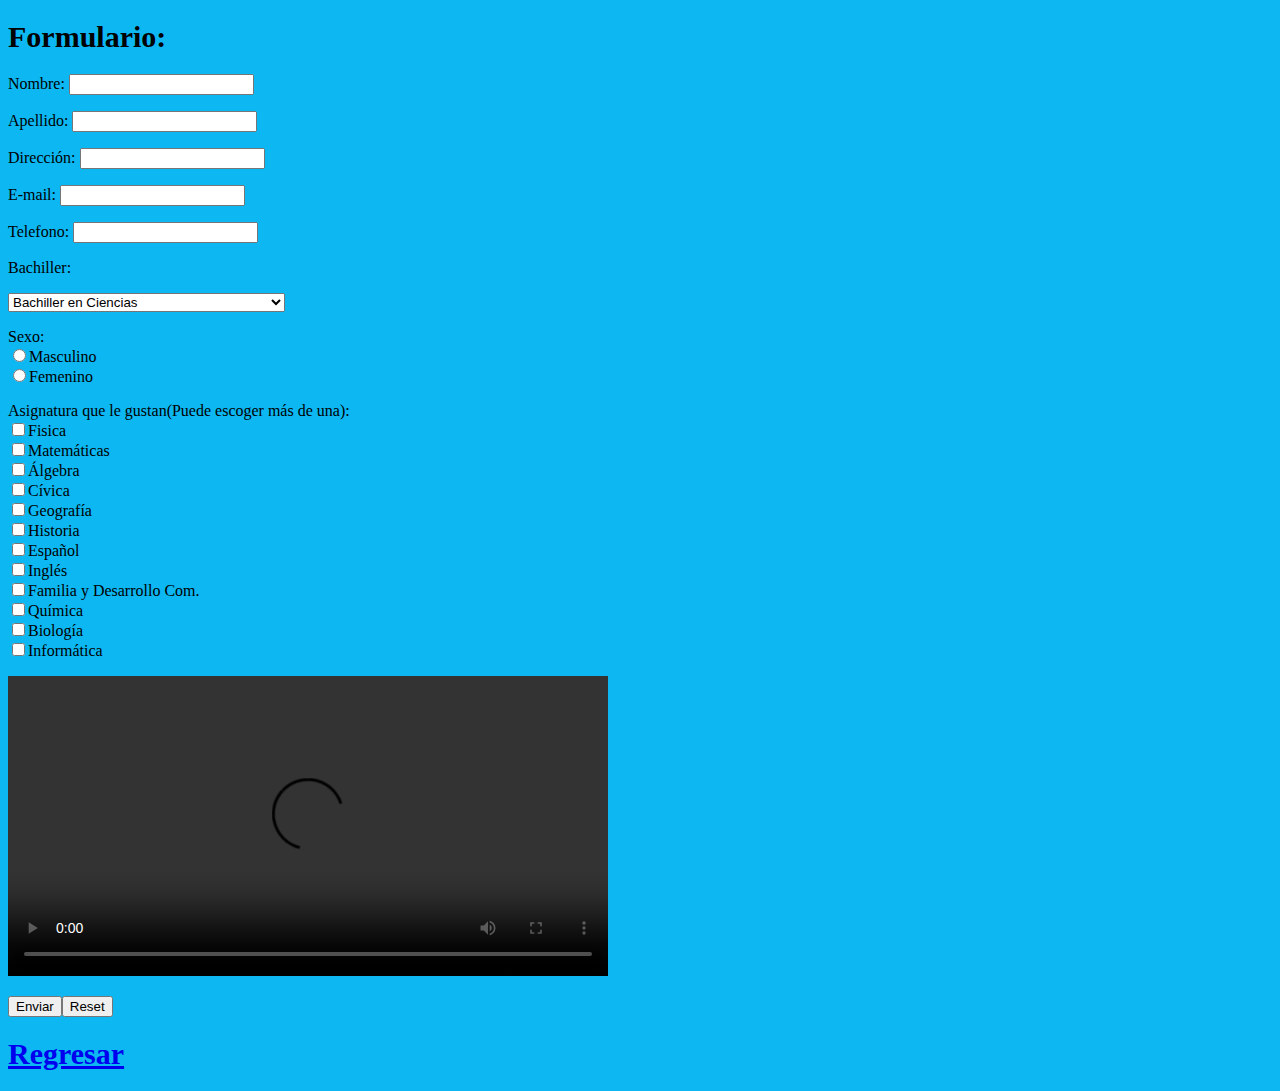
==== Ingreso formulario.html @ caf0b31c "Add files via upload" ====
<!DOCTYPE html> 
<html lang="es-ES"> 
	<head> 
	<meta charset="utf-8"> 
		<title>Formularios</title> 
</head>
<body bgcolor="#0CB7F2">
<body>
<FORM action="Enviar a un sitio"method="post">
<h1>Formulario:</h1>
<P>
<label for="nombre">Nombre:</LABEL>
	<INPUT type="text"id="nombre"><BR>
	<p>
<label for="apellido">Apellido:</LABEL>
	<INPUT type="text"id="apellido"><BR>
	<p>
<label for="Dirección">Dirección:</LABEL>
	<INPUT type="text"id="Dirección"><BR>
	<p>
<label for="E-mail">E-mail:</LABEL>
	<INPUT type="text"id="email"><BR>
	<p>
<label for="Telefono">Telefono:</LABEL>
	<INPUT type="text"id="Telefono"><BR>
	<p> 
	<P>Bachiller: </P>
	<SELECT NAME="sexo">
	<OPTION VALUE="1">Bachiller en Ciencias</OPTION>
	<OPTION VALUE="2">Bachiller en Comercio</OPTION>
	<OPTION VALUE="3">Bachiller en Humanidades</OPTION>
	<OPTION VALUE="4">Bachiller en Arte</OPTION>
	<OPTION VALUE="5">Bachiller en Agropecuaria</OPTION>
	<OPTION VALUE="6">Bachiller en Pedagogía</OPTION>
	<OPTION VALUE="7">Bachiller en Contabilidad</OPTION>
	<OPTION VALUE="8">Bachiller Marítimo</OPTION>
	<OPTION VALUE="9">Bachiller Industrial en Construcción</OPTION>
	<OPTION VALUE="10">Bachiller en Gastronomia</OPTION>
	<OPTION VALUE="11">Bachiller en Hogar,Familia y Desarrollo</OPTION>
	<OPTION VALUE="12">Bachiller Industrial en Electricidad</OPTION>
	<OPTION VALUE="13">Bachiller en Servicio y Gestión Institucional</OPTION>
	<OPTION VALUE="14">Bachiller en Autotrónica</OPTION>
	<OPTION VALUE="3">Bachiller en Tecnologia Mecánica</OPTION>
	</SELECT>
	<style>
		h1 {color:#000; font-size:30px;} 
	</style>
	<p>
	<LABEL> Sexo: </LABEL><br>
	<INPUT type="radio" name="sexo">Masculino<BR>
	<INPUT type="radio" name="sexo">Femenino<BR>
	<p>
	<LABEL>Asignatura que le gustan(Puede escoger más de una):</LABEL><br>
	<INPUT type="checkbox" >Fisica<BR> <INPUT type="checkbox" >Matemáticas<BR>
	<INPUT type="checkbox" >Álgebra<BR> <INPUT type="checkbox" >Cívica<BR>
	<INPUT type="checkbox" >Geografía<BR> <INPUT type="checkbox" >Historia<BR>
	<INPUT type="checkbox" >Español<BR> <INPUT type="checkbox" >Inglés<BR>
	<INPUT type="checkbox" >Familia y Desarrollo Com.<BR> <INPUT type="checkbox" >Química<BR>
	<INPUT type="checkbox" >Biología<BR> <INPUT type="checkbox" >Informática<BR>

	<p>
	<VIDEO  width="600" height="300" controls>
	<source src="Pasos2022.mp4" type="video/mp4"> 
	<source src="Pasos2022.mp4" type="video/ogg"> 
	</VIDEO>
    </p>	
    <p>
		<input type="submit" value="Enviar"><input type="reset">
	</p>
<h1><a href="Formulario Universidad de Panamá.html">Regresar</a></h1>
</FORM>
</body>
 </html>
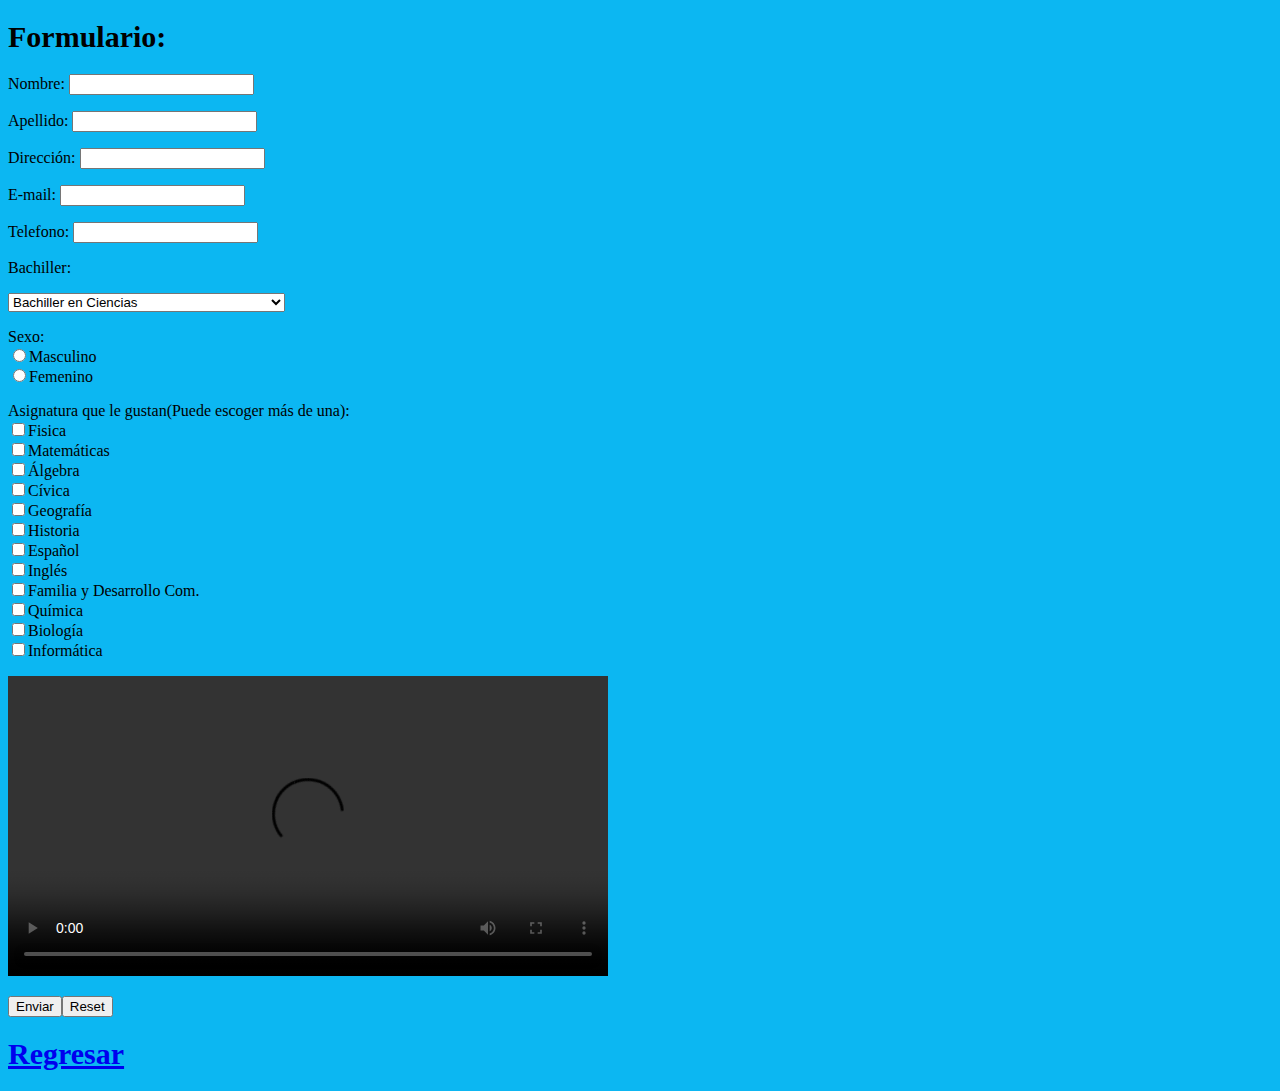
==== commit f60a5db7: "Add files via upload" ====
--- a/Ingreso formulario.html
+++ b/Ingreso formulario.html
@@ -67,7 +67,7 @@
     <p>
 		<input type="submit" value="Enviar"><input type="reset">
 	</p>
-<h1><a href="Formulario Universidad de Panamá.html">Regresar</a></h1>
+<h1><a href="index.html">Regresar</a></h1>
 </FORM>
 </body>
  </html>